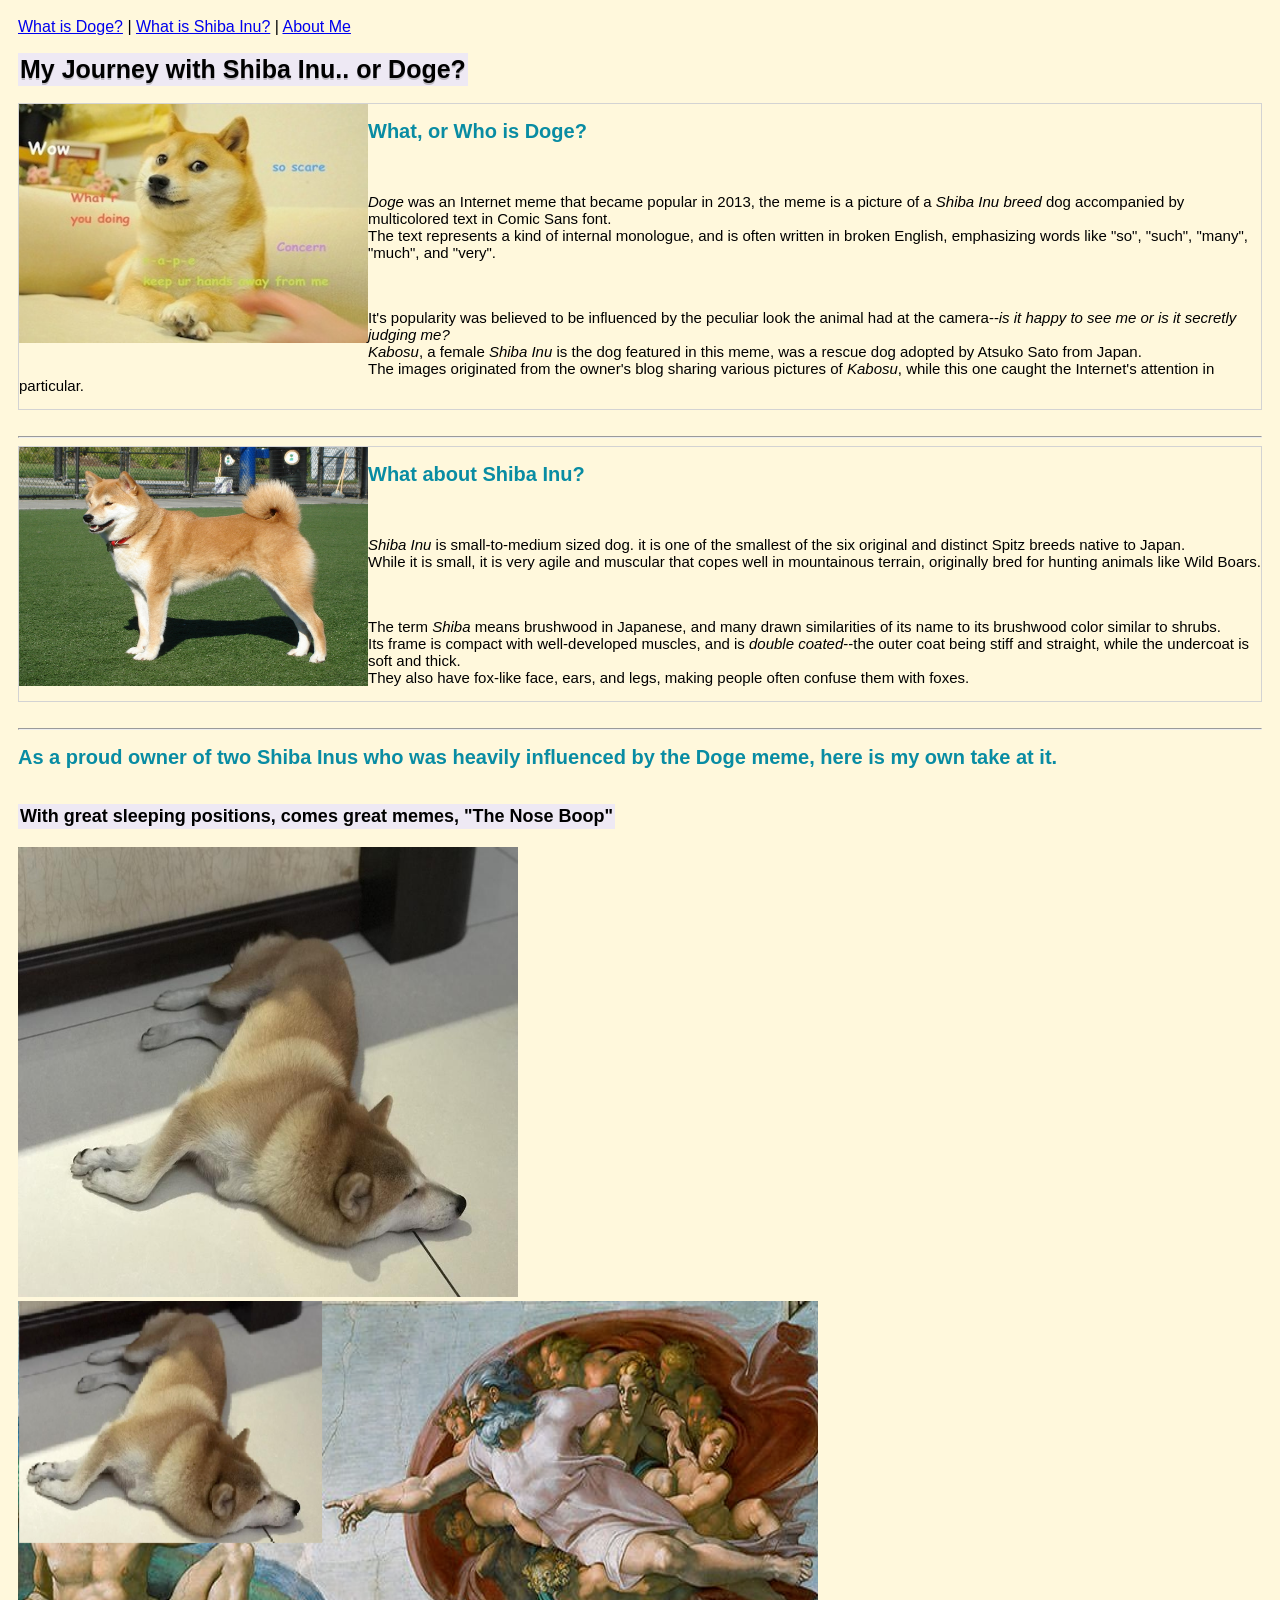
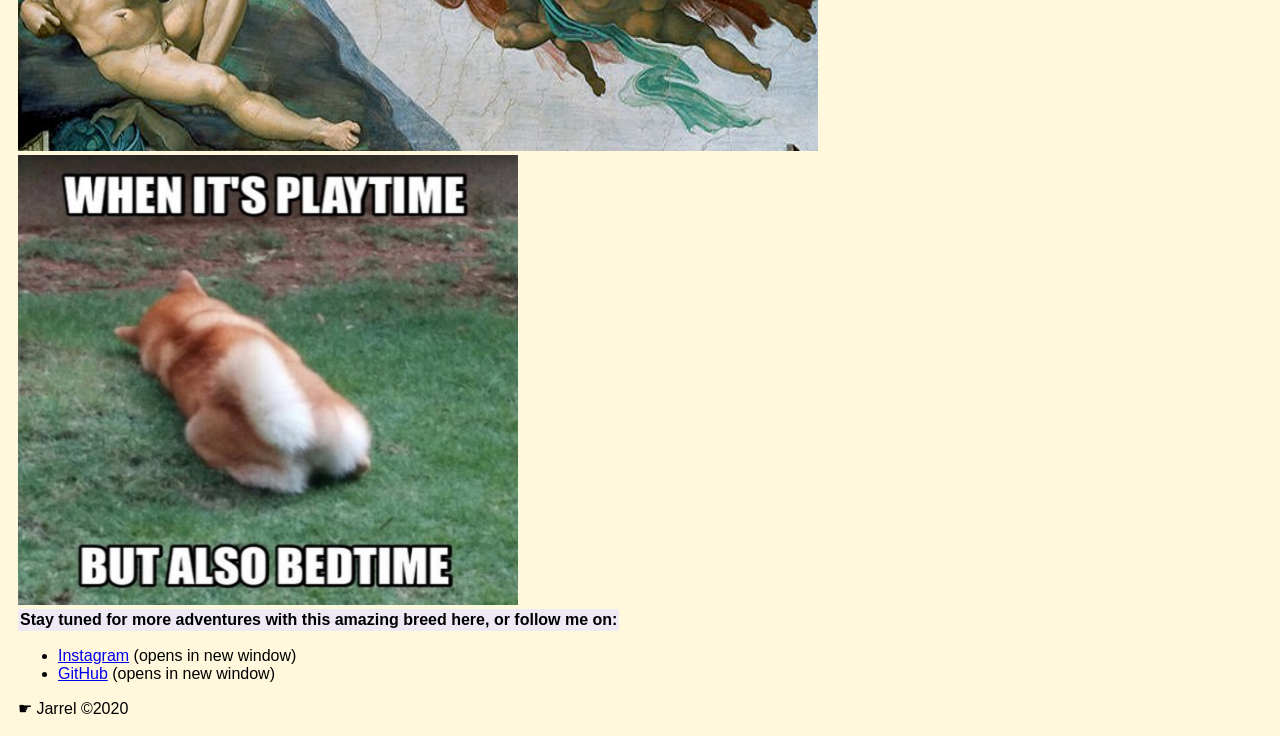
==== Assignment 3 Blog/blog_assignment.html @ b8dd099d "Assignment 3" ====
<!doctype html>
<html lang="en">
<head>
	<meta charset="utf-8">
    <title>Shiba Inu.. or Doge?</title>
    <link rel="stylesheet" type="text/css" href="stylesheets.css"/>

</head>

<nav>
    <a href="#doge">What is Doge?</a> | <a href="#shiba">What is Shiba Inu?</a> | <a href="#contact">About Me</a>
</nav>
<body>
 
    <header>
        <h1> My Journey with Shiba Inu.. or Doge?</h1>
    </header>

    <section>
        <article>
            <div class="doge"><img src="images/doge2.jpg" style="width:349px;height:239px;" alt="image of doge"></div>
            <h2 id="doge">What, or Who is Doge?</h2><br>
            <p><i>Doge</i> was an Internet meme that became popular in 2013, the meme is a picture of a <i>Shiba Inu breed</i> dog accompanied
                by multicolored text in Comic Sans font.<br>
                The text represents a kind of internal monologue, and is often written in broken English,
                 emphasizing words like "so", "such", "many", "much", and "very".
            </p><br>
            
            <p>It's popularity was believed to be influenced by the peculiar look the animal had at the camera<em>--is it happy to see me or is it secretly judging me?</em><br>
                <i>Kabosu</i>, a female <i>Shiba Inu</i> is the dog featured in this meme, was a rescue dog adopted by Atsuko Sato from Japan.<br>
                The images originated from the owner's blog sharing various pictures of <i>Kabosu</i>, while this one caught the Internet's attention in particular.
            </p>
        </article>
        <br>
        <hr>
        <article>
            <div class="shiba"><img src="images/shiba.jpg" style="width:349px;height:239px;" alt="image of shiba inu"></div>
            <h2 id="shiba">What about Shiba Inu?</h2><br>
            <p> <i> Shiba Inu </i> is small-to-medium sized dog. it is one of the smallest of the six original and distinct Spitz breeds native to Japan.<br> 
                While it is small, it is very agile and muscular that copes well in mountainous terrain, originally bred for hunting animals like Wild Boars.  
            </p><br>

            <p>The term <i> Shiba </i> means brushwood in Japanese, and many drawn similarities of its name to its brushwood color similar to shrubs.<br>	
                Its frame is compact with well-developed muscles, and is <i>double coated</i>--the outer coat being stiff and straight, while the undercoat is soft and thick.<br>
                They also have fox-like face, ears, and legs, making people often confuse them with foxes.
            </p>
            
        </article>
        <br>
        <hr>
    
    <h2>As a proud owner of two Shiba Inus who was heavily influenced by the Doge meme, here is my own take at it.</h2>
    <p class="description"><strong>With great sleeping positions, comes great memes, "The Nose Boop"</strong></p><br>
        <div class="fluffy"> <img src="images/fluffy.jpg" style="width:500px;height:450px;" alt="image of fluffy"></div>
        <div class="fluffy1"><img src="images/fluffy1.jpg" style="width:800px; height:450px;" alt="image of fluffy1"></div>
        <img src="images/fluffy2.jpg" style="width:500px; height:450px;" alt="image of fluffy2">
    </section>

    <footer>
        <b>Stay tuned for more adventures with this amazing breed here, or follow me on:</b></footer>
        <ul id="contact">
            <li><a href="https://www.instagram.com/firelegacy0/" target="_blank">Instagram</a> (opens in new window)</li>
            <li><a href="https://github.com/firelegacy0/PROG-109" target="_blank"> GitHub</a> (opens in new window)</li>
        </ul>

        &#9755; Jarrel &copy;2020 
    
</body>
</html>
---- Assignment 3 Blog/stylesheets.css ----
@charset"UTF-8";
/* CSS Styling Sheet */

div.doge {
    float: left;
    margin-bottom: 20px;

}

div.shiba {
    float: left;
    margin-bottom: 20px;
}

div.fluffy{
    float: left;
    padding-right: 20px;
}

body {
    font-family: Arial, Helvetica, sans-serif;
    padding: 10px 10px;
    background-color: cornsilk;
}

article {
    border-style: dashed;
    border: 1px solid lightgray;
    padding 10px;
}

h1 {
    font-size: 25px;
    /* background: #D3B4F3; */
    background: #EEE9F4;
    display: inline-block;
    padding: 2px;
    text-shadow: 0px 2px 0 rgba(0,0,0,.2);
}

h2 {
    font-size: 20px;
    color: rgb(9, 140, 163);
}

p {
    font-size: 15px;
 }
 
 p.description {
     font-size: 18px;
     background: #EEE9F4;
     display: inline-block;
     padding: 2px;
 }

 footer {
     
     background: #EEE9F4;
     display: inline-block;
     padding: 2px;
 }
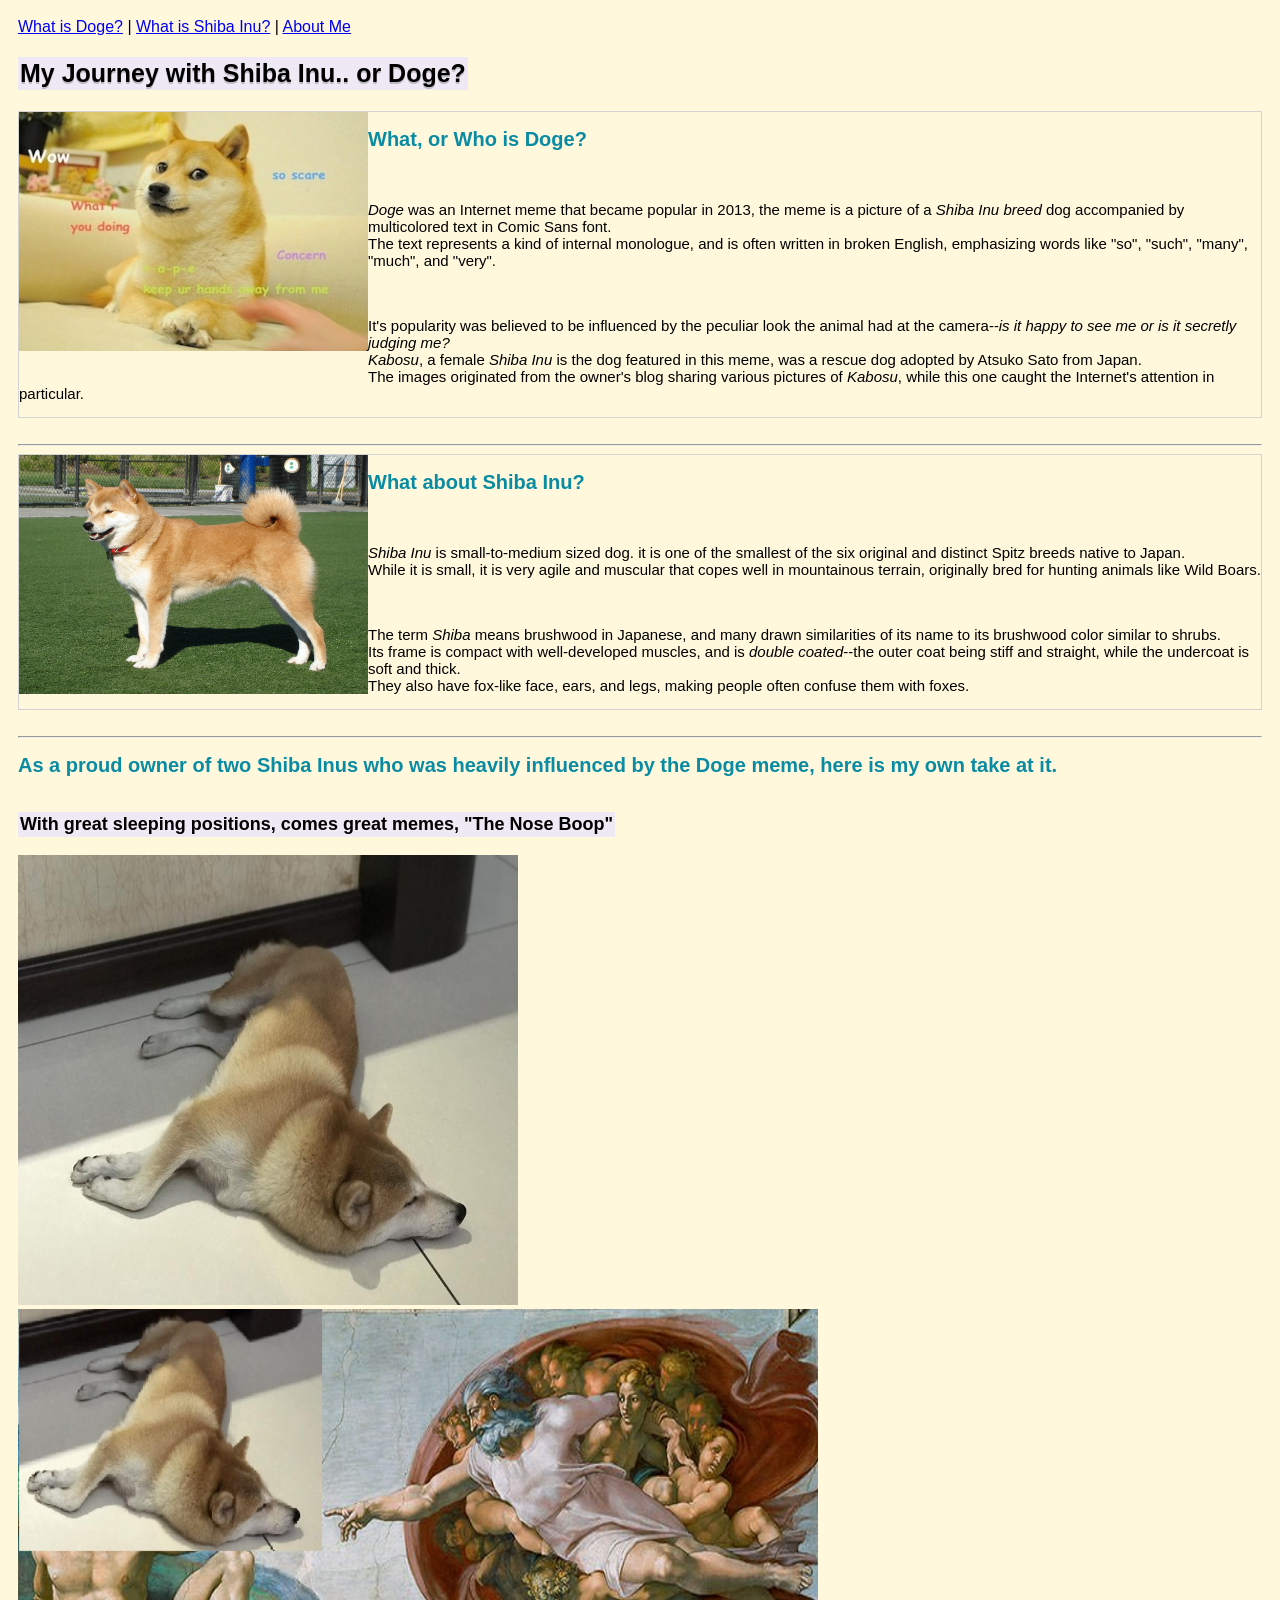
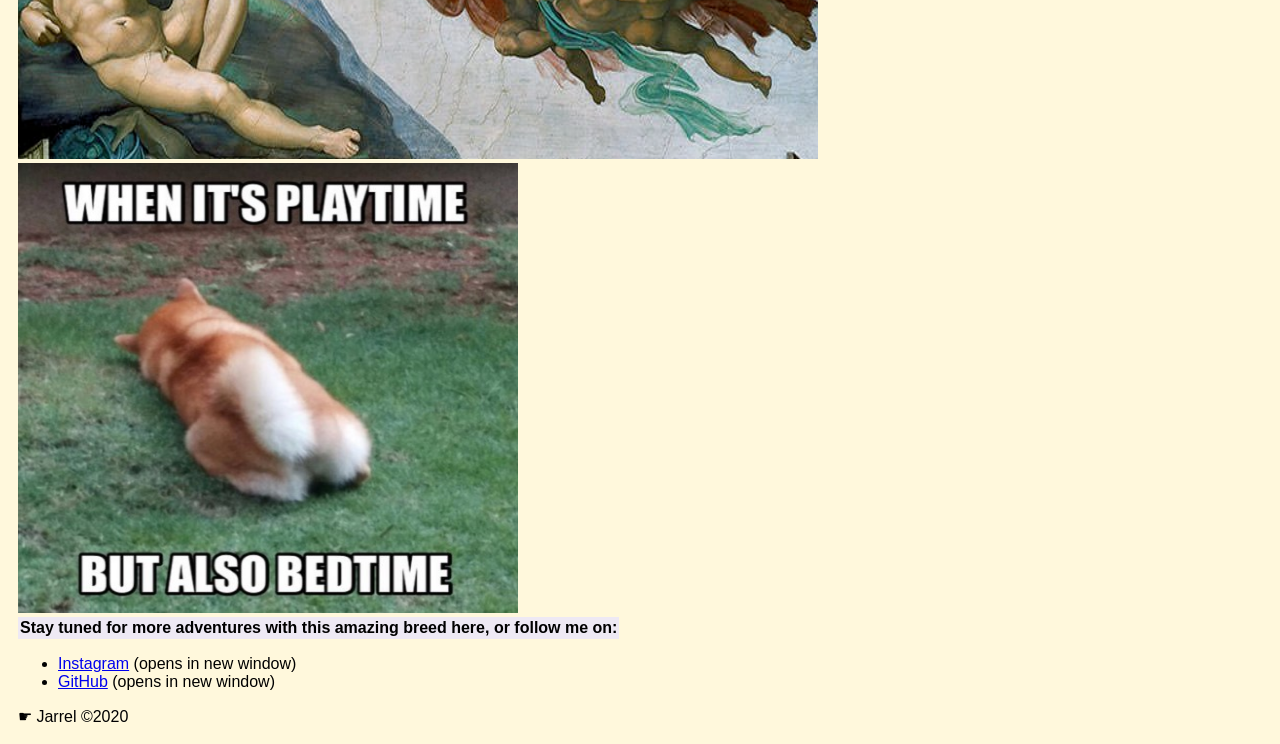
==== commit fc2fdbfe: "Update blog_assignment.html syntax changes" ====
--- a/Assignment 3 Blog/blog_assignment.html
+++ b/Assignment 3 Blog/blog_assignment.html
@@ -4,19 +4,18 @@
 	<meta charset="utf-8">
     <title>Shiba Inu.. or Doge?</title>
     <link rel="stylesheet" type="text/css" href="stylesheets.css"/>
+</head>
 
-</head>
+<body>
 
 <nav>
     <a href="#doge">What is Doge?</a> | <a href="#shiba">What is Shiba Inu?</a> | <a href="#contact">About Me</a>
 </nav>
-<body>
- 
-    <header>
-        <h1> My Journey with Shiba Inu.. or Doge?</h1>
-    </header>
 
     <section>
+        <header>
+            <h1> My Journey with Shiba Inu.. or Doge?</h1>
+        </header>
         <article>
             <div class="doge"><img src="images/doge2.jpg" style="width:349px;height:239px;" alt="image of doge"></div>
             <h2 id="doge">What, or Who is Doge?</h2><br>
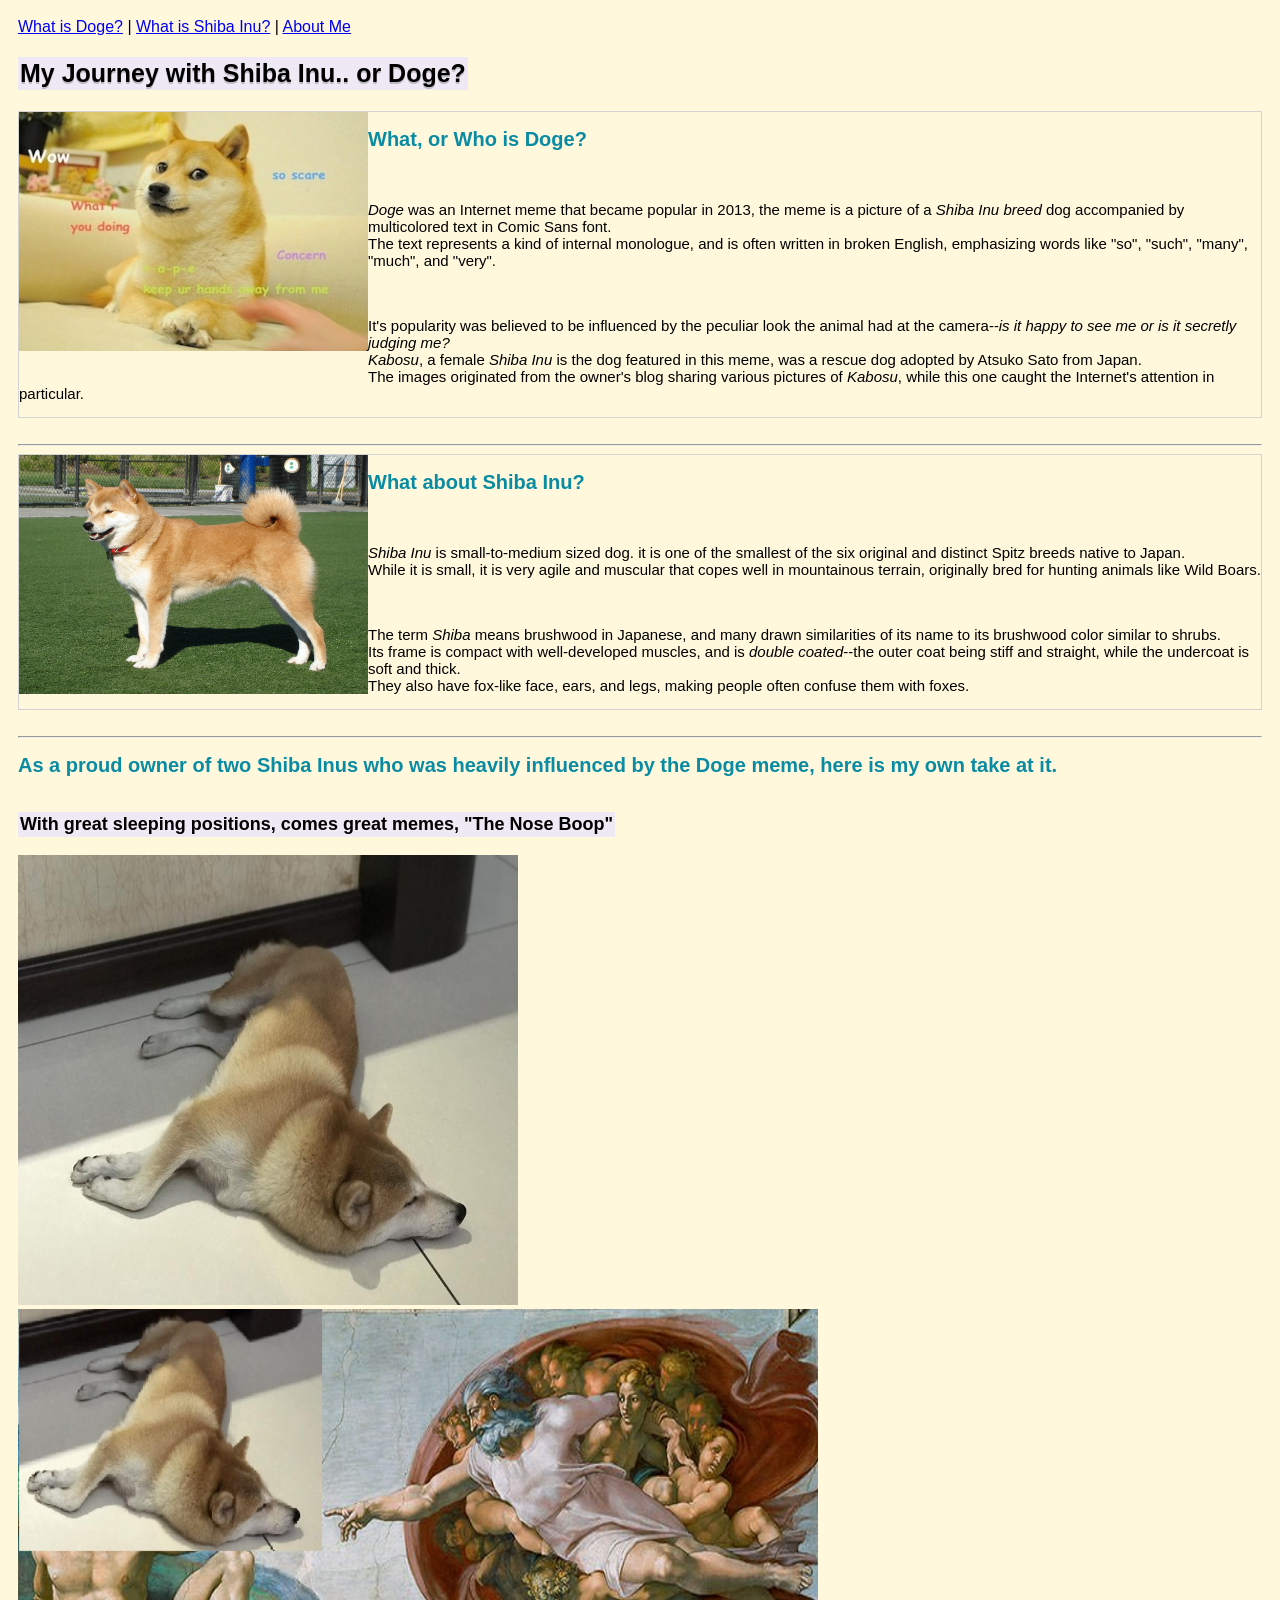
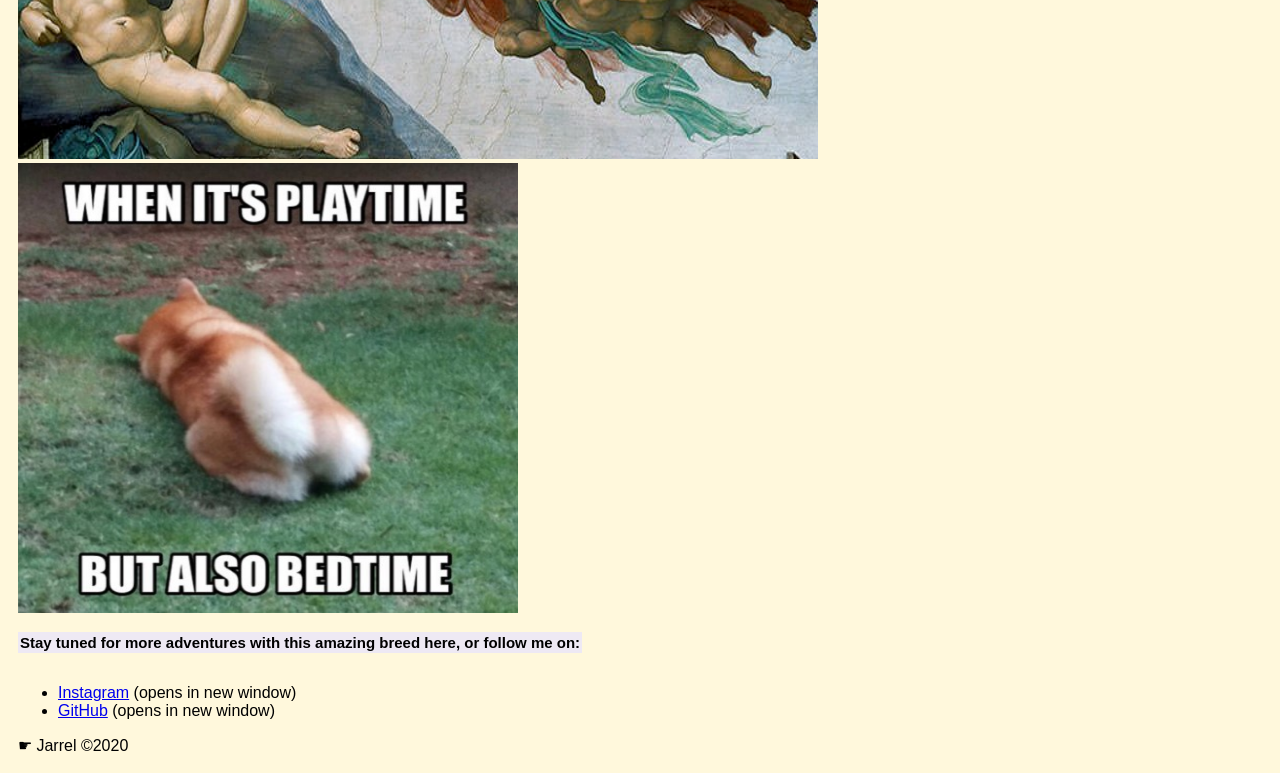
==== commit 89e8fdc8: "Updates" ====
--- a/Assignment 3 Blog/blog_assignment.html
+++ b/Assignment 3 Blog/blog_assignment.html
@@ -56,13 +56,12 @@
     </section>
 
     <footer>
-        <b>Stay tuned for more adventures with this amazing breed here, or follow me on:</b></footer>
+        <p class="contact"><b>Stay tuned for more adventures with this amazing breed here, or follow me on:</b></p>
         <ul id="contact">
             <li><a href="https://www.instagram.com/firelegacy0/" target="_blank">Instagram</a> (opens in new window)</li>
             <li><a href="https://github.com/firelegacy0/PROG-109" target="_blank"> GitHub</a> (opens in new window)</li>
         </ul>
-
         &#9755; Jarrel &copy;2020 
-    
+    </footer>
 </body>
 </html>
--- a/Assignment 3 Blog/stylesheets.css
+++ b/Assignment 3 Blog/stylesheets.css
@@ -54,8 +54,7 @@
      padding: 2px;
  }
 
- footer {
-     
+ p.contact {
      background: #EEE9F4;
      display: inline-block;
      padding: 2px;
